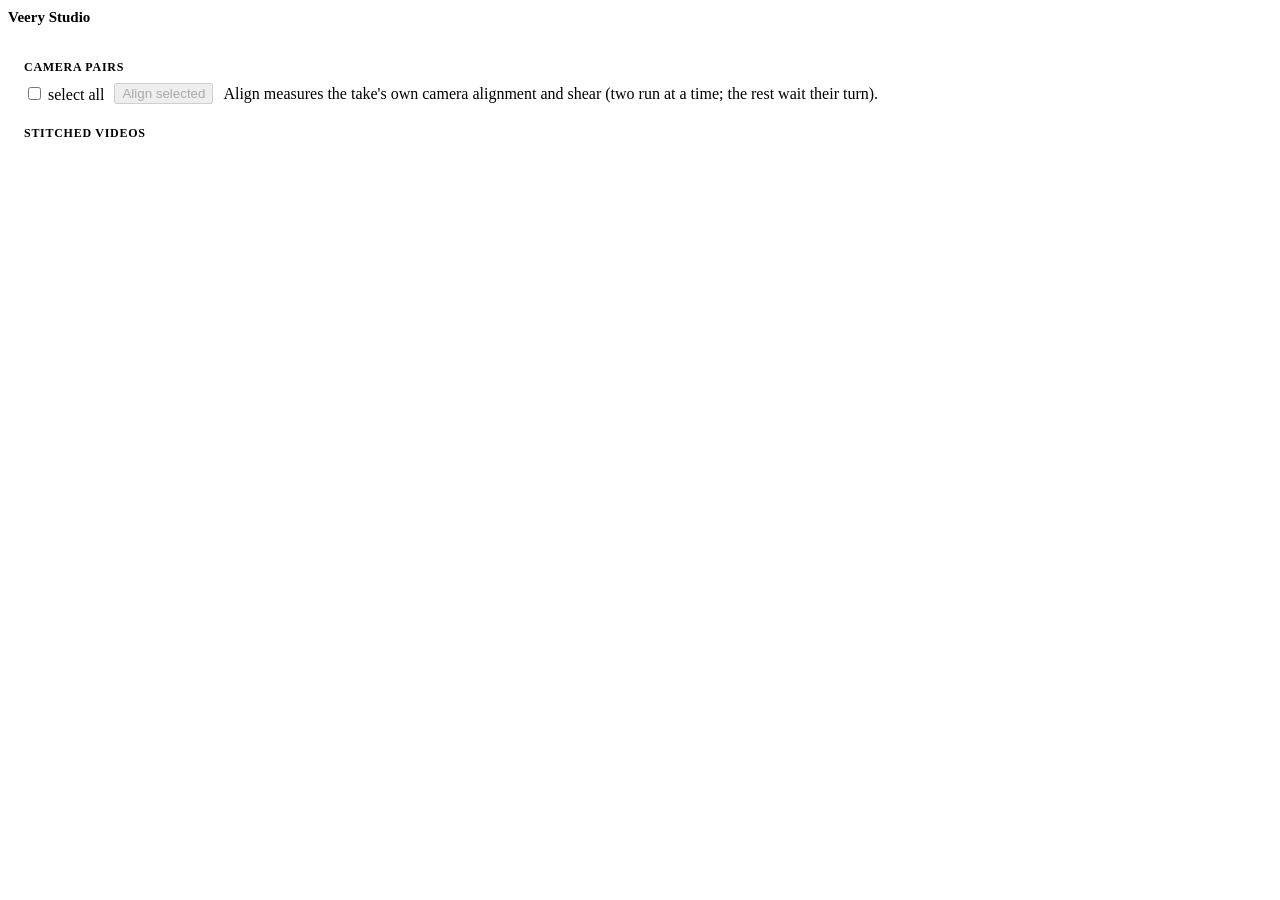
==== studio/static/index.html @ 48b66b61 "Veery Studio: one local web app to align, stitch and edit a folder of takes studio/ (own venv: requi" ====
<!doctype html>
<html lang="en">
<head>
<meta charset="utf-8">
<meta name="viewport" content="width=device-width, initial-scale=1">
<title>Veery Studio</title>
<link rel="stylesheet" href="/static/studio.css">
<style>
  main { padding:12px 16px 40px; max-width:1400px; }
  h2 { font-size:12px; text-transform:uppercase; letter-spacing:.06em; color:var(--dim); margin:22px 0 8px;
       display:flex; align-items:center; gap:12px; }
  .bar { display:flex; gap:10px; align-items:center; margin-bottom:8px; flex-wrap:wrap; }
  table { width:100%; border-collapse:collapse; background:var(--panel); border:1px solid var(--line); border-radius:8px; }
  th { text-align:left; font-weight:500; color:var(--dim); padding:7px 10px; border-bottom:1px solid var(--line); }
  td { padding:8px 10px; border-bottom:1px solid var(--line); vertical-align:middle; }
  tr.details > td { background:#171a1f; padding:10px 14px 14px; }
  tr.sel > td { background:#1f2b3a; }
  .name { font-weight:600; }
  .actions { white-space:nowrap; text-align:right; }
  .actions a.btn { display:inline-block; text-decoration:none; color:#fff; background:var(--accent);
                   border:1px solid var(--accent); border-radius:5px; padding:4px 10px; margin-left:4px; }
  .actions a.btn.edit { background:var(--ok); border-color:var(--ok); }
  .jobcell { min-width:280px; }
  .jobcell progress { width:150px; vertical-align:middle; margin-right:6px; }
  .jobline { margin:2px 0; }
  .grid { display:grid; grid-template-columns:repeat(auto-fit, minmax(300px, 1fr)); gap:12px; }
  .card { border:1px solid var(--line); border-radius:7px; padding:9px 11px; background:var(--panel); }
  .card h4 { margin:0 0 6px; font-size:12px; color:var(--dim); font-weight:600; text-transform:uppercase; letter-spacing:.05em; }
  .kv { display:grid; grid-template-columns:max-content 1fr; gap:2px 12px; }
  .kv span:nth-child(odd) { color:var(--dim); }
  details.job { margin:6px 0; } details.job summary { cursor:pointer; }
  .empty { padding:18px; color:var(--dim); background:var(--panel); border:1px solid var(--line); border-radius:8px; }
  code { font:12px ui-monospace, Menlo, monospace; word-break:break-all; }
</style>
</head>
<body>
<div id="top">
  <b style="font-size:15px">Veery Studio</b>
  <span id="folder" class="muted"></span>
  <span class="grow"></span>
  <span id="activeSummary" class="muted"></span>
</div>
<div id="toolBanner" class="banner bad" hidden></div>
<div id="msgBanner" class="banner" hidden></div>
<main>
  <h2>Camera pairs <span id="pairCount" class="muted"></span></h2>
  <div class="bar">
    <label><input type="checkbox" id="selAll"> select all</label>
    <button id="alignSel" class="primary" disabled>Align selected</button>
    <span class="muted">Align measures the take's own camera alignment and shear (two run at a time; the rest wait their turn).</span>
  </div>
  <div id="pairsWrap"></div>
  <div id="incomplete" class="muted" style="margin-top:6px"></div>

  <h2>Stitched videos <span id="vidCount" class="muted"></span></h2>
  <div id="videosWrap"></div>
</main>
<script>
'use strict';
const $ = (id) => { return document.getElementById(id); };
const esc = (s) => { return String(s == null ? '' : s).replace(/[&<>"']/g, (c) => { return { '&':'&amp;', '<':'&lt;', '>':'&gt;', '"':'&quot;', "'":'&#39;' }[c]; }); };
const gb = (b) => { return b > 1e9 ? (b / 1e9).toFixed(2) + ' GB' : (b / 1e6).toFixed(0) + ' MB'; };
const dur = (s) => { s = Math.round(s || 0); return Math.floor(s / 60) + ':' + ('0' + (s % 60)).slice(-2); };
const num = (v, d) => { return v == null ? '–' : (+v).toFixed(d == null ? 2 : d); };
const sgn = (v, d) => { return v == null ? '–' : (v >= 0 ? '+' : '') + (+v).toFixed(d == null ? 2 : d); };
const when = (t) => { return new Date(t * 1000).toLocaleString(undefined, { month:'short', day:'numeric', hour:'2-digit', minute:'2-digit' }); };
const takeTime = (take) => {
  const m = /take_(\d{4})(\d\d)(\d\d)_(\d\d)(\d\d)(\d\d)/.exec(take);
  if (!m) return '';
  return new Date(+m[1], +m[2] - 1, +m[3], +m[4], +m[5], +m[6]).toLocaleString(undefined,
    { weekday:'short', month:'short', day:'numeric', year:'numeric', hour:'2-digit', minute:'2-digit', second:'2-digit' });
};

let lib = null, jobs = [];
const selected = new Set(), openRows = new Set(), openLogs = new Set(), logText = new Map();
const cells = new Map();          // row key -> { job, jobsBox, alignBtn }
const LIVE = (j) => { return j.status === 'running' || j.status === 'queued'; };
const jobsFor = (key) => {
  const [kind, name] = [key.slice(0, key.indexOf(':')), key.slice(key.indexOf(':') + 1)];
  return jobs.filter((j) => { return j.target === name && (kind === 'take' ? j.kind !== 'render' : j.kind === 'render'); });
};

// ------------------------------------------------------------------ the library tables
const renderLibrary = () => {
  $('folder').textContent = lib.folder;
  const t = lib.tools, warn = [];
  if (!t.stitcher_ok) warn.push('StitchPipeline is not built (' + t.stitcher + ') — stitching is off. Build it: see studio/README.md.');
  else if (!t.stitcher_metadata) warn.push('StitchPipeline is an old build: rebuild it, or new stitches will not record their settings and will not open in the editor.');
  if (!t.director_ok) warn.push('Director is not built (' + t.director + ') — rendering edits is off.');
  $('toolBanner').hidden = !warn.length; $('toolBanner').innerHTML = warn.map(esc).join('<br>');

  cells.clear();
  $('pairCount').textContent = lib.takes.length ? '· ' + lib.takes.length : '';
  if (!lib.takes.length) $('pairsWrap').innerHTML = '<div class="empty">No take_…_cam0 / _cam1 pairs in this folder.</div>';
  else {
    $('pairsWrap').innerHTML = '<table><thead><tr><th></th><th>Take</th><th>Length</th><th>Alignment</th><th>Status</th><th></th></tr></thead><tbody>' +
      lib.takes.map((tk) => {
        const key = 'take:' + tk.take, i0 = tk.cam0_info || {}, i1 = tk.cam1_info || {};
        const al = tk.align;
        const alTxt = al ? '<span class="ok">✓ own alignment</span><div class="muted">' + esc(al.date) + ' · shear ' + num(al.shift_top, 1) + ' / ' + num(al.shift_bottom, 1) + '</div>'
                         : '<span class="warn">base calibration</span><div class="muted">not aligned yet</div>';
        return '<tr data-key="' + esc(key) + '"' + (selected.has(tk.take) ? ' class="sel"' : '') + '>' +
          '<td><input type="checkbox" class="pick" data-take="' + esc(tk.take) + '"' + (selected.has(tk.take) ? ' checked' : '') + '></td>' +
          '<td><div class="name">' + esc(tk.take) + '</div><div class="muted">' + esc(takeTime(tk.take)) + '</div></td>' +
          '<td>' + dur((i0.frames || 0) / (i0.fps || 30)) + '<div class="muted">' + (i0.frames || '?') + ' / ' + (i1.frames || '?') + ' frames · ' + gb(tk.size) + '</div></td>' +
          '<td>' + alTxt + '</td>' +
          '<td class="jobcell"></td>' +
          '<td class="actions"><button class="alignBtn" data-take="' + esc(tk.take) + '">Align</button>' +
          '<a class="btn" href="/stitch/' + encodeURIComponent(tk.take) + '">Stitch →</a> ' +
          '<button class="toggle">' + (openRows.has(key) ? 'Details ▴' : 'Details ▾') + '</button></td></tr>' +
          '<tr class="details" data-for="' + esc(key) + '"' + (openRows.has(key) ? '' : ' hidden') + '><td colspan="6">' + takeDetails(tk) + '</td></tr>';
      }).join('') + '</tbody></table>';
  }
  $('incomplete').textContent = lib.incomplete.length ? 'Incomplete pairs (partner missing): ' +
    lib.incomplete.map((x) => { return x.have.join(', '); }).join(' · ') : '';

  $('vidCount').textContent = lib.videos.length ? '· ' + lib.videos.length : '';
  if (!lib.videos.length) $('videosWrap').innerHTML = '<div class="empty">No stitched videos yet. Stitch a take — the result appears here with an Edit button. (Only videos stitched from Studio carry the record the editor needs.)</div>';
  else {
    $('videosWrap').innerHTML = '<table><thead><tr><th>Video</th><th>From</th><th>Size</th><th>Status</th><th></th></tr></thead><tbody>' +
      lib.videos.map((v) => {
        const key = 'video:' + v.name, s = v.stitch || {}, i = v.info || {};
        return '<tr data-key="' + esc(key) + '">' +
          '<td><div class="name">' + esc(v.name) + '</div><div class="muted">stitched ' + esc((s.stitched || '').replace('T', ' ')) + (v.project ? ' · has an edit' : '') + '</div></td>' +
          '<td>' + esc(s.take || '?') + '<div class="muted">' + (s.calibration && s.calibration.take_alignment ? 'own alignment' : 'base calibration') + '</div></td>' +
          '<td>' + (i.width || '?') + '×' + (i.height || '?') + ' · ' + dur(i.duration) + '<div class="muted">' + gb(v.size) + ' · ' + esc(i.codec || '') + '</div></td>' +
          '<td class="jobcell"></td>' +
          '<td class="actions"><a class="btn edit" href="/edit/' + encodeURIComponent(v.name) + '">Edit →</a> ' +
          '<button class="toggle">' + (openRows.has(key) ? 'Details ▴' : 'Details ▾') + '</button></td></tr>' +
          '<tr class="details" data-for="' + esc(key) + '"' + (openRows.has(key) ? '' : ' hidden') + '><td colspan="5">' + videoDetails(v) + '</td></tr>';
      }).join('') + '</tbody></table>';
  }

  document.querySelectorAll('tr[data-key]').forEach((tr) => {
    const key = tr.dataset.key;
    const det = document.querySelector('tr.details[data-for="' + CSS.escape(key) + '"]');
    cells.set(key, { job:tr.querySelector('.jobcell'), jobsBox:det.querySelector('.jobsBox'), alignBtn:tr.querySelector('.alignBtn') });
    tr.querySelector('.toggle').onclick = (e) => {
      if (openRows.has(key)) openRows.delete(key); else openRows.add(key);
      det.hidden = !openRows.has(key);
      cells.get(key).sig = null;
      e.target.textContent = openRows.has(key) ? 'Details ▴' : 'Details ▾';
      updateJobs();
      return;
    };
    return;
  });
  document.querySelectorAll('input.pick').forEach((cb) => {
    cb.onchange = () => {
      if (cb.checked) selected.add(cb.dataset.take); else selected.delete(cb.dataset.take);
      cb.closest('tr').classList.toggle('sel', cb.checked);
      updateSel();
      return;
    };
    return;
  });
  document.querySelectorAll('button.alignBtn').forEach((b) => { b.onclick = () => { align([b.dataset.take]); return; }; return; });
  updateSel();
  updateJobs();
  return;
};

const takeDetails = (tk) => {
  const al = tk.align, cards = [];
  if (al) {
    const c = al.corrections_from_base_deg || {}, b = al.before || {}, a = al.after || {};
    cards.push('<div class="card"><h4>Alignment · ' + esc(al.file) + '</h4><div class="kv">' +
      '<span>measured</span><span>' + esc(al.date) + (al.frames_measured ? ' · frames ' + al.frames_measured.join(', ') : '') + '</span>' +
      '<span>correction from base</span><span>pitch ' + sgn(c.pitch, 3) + '° · roll ' + sgn(c.roll, 3) + '° · yaw ' + sgn(c.yaw, 3) + '°</span>' +
      '<span>shear (default)</span><span>top ' + num(al.shift_top, 1) + ' · bottom ' + num(al.shift_bottom, 1) + ' px</span>' +
      '<span>offset at seam</span><span>' + sgn(b.dy_seam) + ' → ' + sgn(a.dy_seam) + ' px</span>' +
      '<span>tilt across overlap</span><span>' + sgn(b.tilt_far) + ' → ' + sgn(a.tilt_far) + ' px/1000</span>' +
      '<span>far-field horizontal</span><span>' + sgn(b.far_dx) + ' → ' + sgn(a.far_dx) + ' px</span>' +
      (al.pair_offset != null ? '<span>pair offset</span><span>' + al.pair_offset + ' frames</span>' : '<span>pair offset</span><span class="warn">not recorded (aligned by an older version — re-align)</span>') +
      '</div></div>');
  } else cards.push('<div class="card"><h4>Alignment</h4><span class="muted">None yet — stitches use the base calibration (calibration/stereo_extrinsics.json). Align measures this take\'s own.</span></div>');
  const tm = tk.timing;
  const tline = (n, r) => {
    if (!r) return '<span>' + n + '</span><span class="muted">checking…</span>';
    if (r.error) return '<span>' + n + '</span><span class="bad">' + esc(r.error) + '</span>';
    return '<span>' + n + '</span><span>' + r.frames + ' frames · ' + (r.gaps ? '<span class="bad">' + r.gaps + ' timing gap(s), first at ' + r.first_gaps[0][0] + ' s (' + r.first_gaps[0][1] + ' ms)</span>' : '<span class="ok">no gaps</span>') + '</span>';
  };
  cards.push('<div class="card"><h4>Frame timing</h4><div class="kv">' + tline('cam0', tm && tm.cam0) + tline('cam1', tm && tm.cam1) +
    '</div><div class="muted" style="margin-top:4px">A gap is missing time in one camera: everything after it is out of step with the other.</div></div>');
  const vids = lib.videos.filter((v) => { return v.stitch && v.stitch.take === tk.take; });
  cards.push('<div class="card"><h4>Stitched from this take</h4>' + (vids.length ? vids.map((v) => {
    return '<div><a href="/edit/' + encodeURIComponent(v.name) + '">' + esc(v.name) + '</a> <span class="muted">' + esc((v.stitch.stitched || '').replace('T', ' ')) + '</span></div>';
  }).join('') : '<span class="muted">nothing yet</span>') + '</div>');
  return '<div class="grid">' + cards.join('') + '</div><div class="jobsBox"></div>';
};

const videoDetails = (v) => {
  const s = v.stitch || {}, st = s.settings || {}, cal = s.calibration || {}, c = cal.corrections_from_base_deg;
  return '<div class="grid"><div class="card"><h4>Stitch settings</h4><div class="kv">' +
    '<span>take</span><span>' + esc(s.take) + '</span>' +
    '<span>rotation</span><span>' + num(st.degrees, 1) + '°</span>' +
    '<span>crop box</span><span>' + (st.crop ? st.crop[2] + '×' + st.crop[3] + ' at (' + st.crop[0] + ', ' + st.crop[1] + ')' : 'whole panorama') + (s.panorama ? ' <span class="muted">of ' + s.panorama.join('×') + '</span>' : '') + '</span>' +
    '<span>shear</span><span>top ' + num(st.shift_top, 1) + ' · bottom ' + num(st.shift_bottom, 1) + ' px</span>' +
    '<span>frames</span><span>' + (st.start || 0) + ' – ' + (st.end == null ? 'end' : st.end) + '</span>' +
    '<span>pair offset</span><span>' + (s.pairing ? s.pairing.offset + ' (' + esc(s.pairing.method) + ')' : '–') + '</span>' +
    '<span>alignment</span><span>' + (cal.take_alignment ? esc(cal.take_alignment) + (c ? ' · pitch ' + sgn(c.pitch, 3) + '° roll ' + sgn(c.roll, 3) + '° yaw ' + sgn(c.yaw, 3) + '°' : '') : 'base: ' + esc(cal.base)) + '</span>' +
    '</div></div><div class="card"><h4>Command</h4><code>' + esc(s.command) + '</code></div></div><div class="jobsBox"></div>';
};

// ------------------------------------------------------------------ jobs (polled)
const jobLine = (j) => {
  const icon = { running:'⏳', queued:'…', done:'✓', failed:'✗', cancelled:'–' }[j.status] || '';
  const cls = { done:'ok', failed:'bad', cancelled:'warn' }[j.status] || '';
  let h = '<div class="jobline"><span class="' + cls + '">' + icon + ' ' + esc(j.kind) + '</span> ';
  if (j.status === 'running') h += '<progress max="100" value="' + (j.percent || 0) + '"' + (j.percent == null ? ' class="indet"' : '') + '></progress>' + (j.percent != null ? Math.round(j.percent) + '% ' : '');
  h += '<span class="muted">' + esc(j.status === 'queued' ? 'waiting for a free slot' : (j.stage || j.status)) + '</span>';
  if (LIVE(j)) h += ' <button class="cancel" data-id="' + esc(j.id) + '">Cancel</button>';
  return h + '</div>';
};
const updateJobs = () => {
  cells.forEach((c, key) => {
    const js = jobsFor(key);
    const live = js.filter(LIVE);
    const show = live.length ? live : js.slice(-1);
    c.job.innerHTML = show.map(jobLine).join('');
    if (c.alignBtn) c.alignBtn.disabled = live.length > 0;
    const sig = js.map((j) => { return j.id + j.status + (j.error || ''); }).join('|');
    if (openRows.has(key) && c.jobsBox && c.sig !== sig) {      // rebuilt only when the jobs change
      c.sig = sig;
      c.jobsBox.innerHTML = js.length ? '<h4 class="muted" style="margin:12px 0 4px;font-size:12px">JOBS THIS SESSION</h4>' + js.slice().reverse().map((j) => {
        return '<details class="job" data-id="' + esc(j.id) + '"' + (openLogs.has(j.id) ? ' open' : '') + '><summary>' + esc(j.title) +
          ' · <span class="muted">' + when(j.created) + '</span> · ' + esc(j.status) + (j.error ? ' · <span class="bad">' + esc(j.error) + '</span>' : '') +
          '</summary><pre class="log">' + esc(logText.get(j.id) || 'loading…') + '</pre></details>';
      }).join('') : '';
      c.jobsBox.querySelectorAll('details.job').forEach((d) => {
        d.ontoggle = () => {
          if (d.open) { openLogs.add(d.dataset.id); fetchLog(d.dataset.id); } else openLogs.delete(d.dataset.id);
          return;
        };
        return;
      });
    }
    return;
  });
  document.querySelectorAll('button.cancel').forEach((b) => {
    b.onclick = async () => {
      if (!confirm('Cancel this job?')) return;
      await fetch('/api/jobs/' + b.dataset.id + '/cancel', { method:'POST' });
      poll();
      return;
    };
    return;
  });
  const live = jobs.filter(LIVE);
  $('activeSummary').textContent = live.length ? live.filter((j) => { return j.status === 'running'; }).length + ' running, ' +
    live.filter((j) => { return j.status === 'queued'; }).length + ' waiting' : 'no jobs running';
  return;
};
const fetchLog = async (id) => {
  try {
    const d = await (await fetch('/api/jobs/' + encodeURIComponent(id))).json();
    logText.set(id, (d.log || []).join('\n'));
    const pre = document.querySelector('details.job[data-id="' + CSS.escape(id) + '"] pre');
    if (pre) {
      const atEnd = pre.scrollTop + pre.clientHeight >= pre.scrollHeight - 4;
      pre.textContent = logText.get(id);
      if (atEnd) pre.scrollTop = pre.scrollHeight;
    }
  } catch (e) { /* next poll */ }
  return;
};

let lastStatus = new Map();
const poll = async () => {
  let d;
  try { d = await (await fetch('/api/jobs')).json(); } catch (e) { $('activeSummary').textContent = 'Studio server not reachable'; return; }
  jobs = d.jobs;
  // a job that just finished can change the folder (new .align.json, new video): rescan
  let finished = false;
  jobs.forEach((j) => { if (lastStatus.get(j.id) && LIVE({ status:lastStatus.get(j.id) }) && !LIVE(j)) finished = true; lastStatus.set(j.id, j.status); return; });
  if (finished) await loadLibrary(); else updateJobs();
  // open logs of running jobs follow along
  jobs.filter((j) => { return openLogs.has(j.id) && (j.status === 'running' || !logText.has(j.id) || finished); }).forEach((j) => { fetchLog(j.id); return; });
  return;
};
let libText = '';
const loadLibrary = async () => {
  let txt;
  try { txt = await (await fetch('/api/library')).text(); } catch (e) { return; }
  if (txt === libText) { updateJobs(); return; }               // nothing changed: keep the page as it is
  libText = txt; lib = JSON.parse(txt);
  [...selected].forEach((t) => { if (!lib.takes.some((x) => { return x.take === t; })) selected.delete(t); return; });
  renderLibrary();
  return;
};

// ------------------------------------------------------------------ actions
const updateSel = () => {
  $('alignSel').disabled = selected.size === 0;
  $('alignSel').textContent = selected.size ? 'Align selected (' + selected.size + ')' : 'Align selected';
  $('selAll').checked = lib && lib.takes.length > 0 && selected.size === lib.takes.length;
  return;
};
$('selAll').onchange = () => {
  if ($('selAll').checked) lib.takes.forEach((t) => { selected.add(t.take); return; }); else selected.clear();
  renderLibrary();
  return;
};
const align = async (takes) => {
  const r = await fetch('/api/jobs/align', { method:'POST', body:JSON.stringify({ takes }) });
  const d = await r.json();
  const msgs = (d.errors || []).slice();
  if (d.error) msgs.push(d.error);
  $('msgBanner').hidden = !msgs.length; $('msgBanner').textContent = msgs.join(' · ');
  if (msgs.length) setTimeout(() => { $('msgBanner').hidden = true; return; }, 8000);
  takes.forEach((t) => { selected.delete(t); return; });
  await poll();
  renderLibrary();
  return;
};
$('alignSel').onclick = () => { align([...selected]); return; };

(async () => {
  await loadLibrary();
  await poll();
  setInterval(poll, 1000);
  setInterval(() => { if (!document.hidden) loadLibrary(); return; }, 15000);   // frame-timing checks, new files
  return;
})();
</script>
</body>
</html>
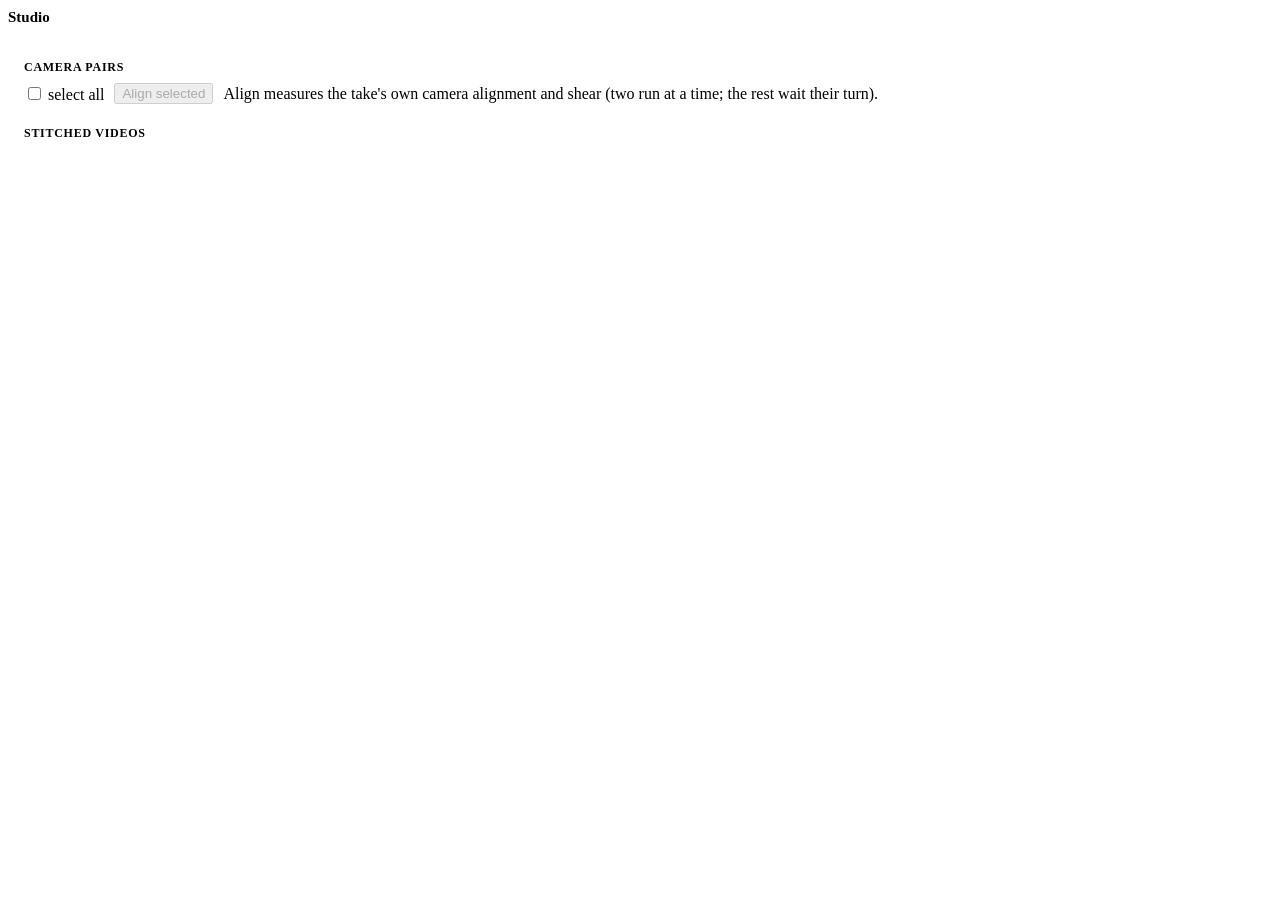
==== commit d8496387: "Repo cleanup: one Studio app, one venv, a self-installing Rock, a flashable Rock image Mac side - st" ====
--- a/studio/static/index.html
+++ b/studio/static/index.html
@@ -3,7 +3,7 @@
 <head>
 <meta charset="utf-8">
 <meta name="viewport" content="width=device-width, initial-scale=1">
-<title>Veery Studio</title>
+<title>Studio</title>
 <link rel="stylesheet" href="/static/studio.css">
 <style>
   main { padding:12px 16px 40px; max-width:1400px; }
@@ -35,7 +35,7 @@
 </head>
 <body>
 <div id="top">
-  <b style="font-size:15px">Veery Studio</b>
+  <b style="font-size:15px">Studio</b>
   <span id="folder" class="muted"></span>
   <span class="grow"></span>
   <span id="activeSummary" class="muted"></span>
